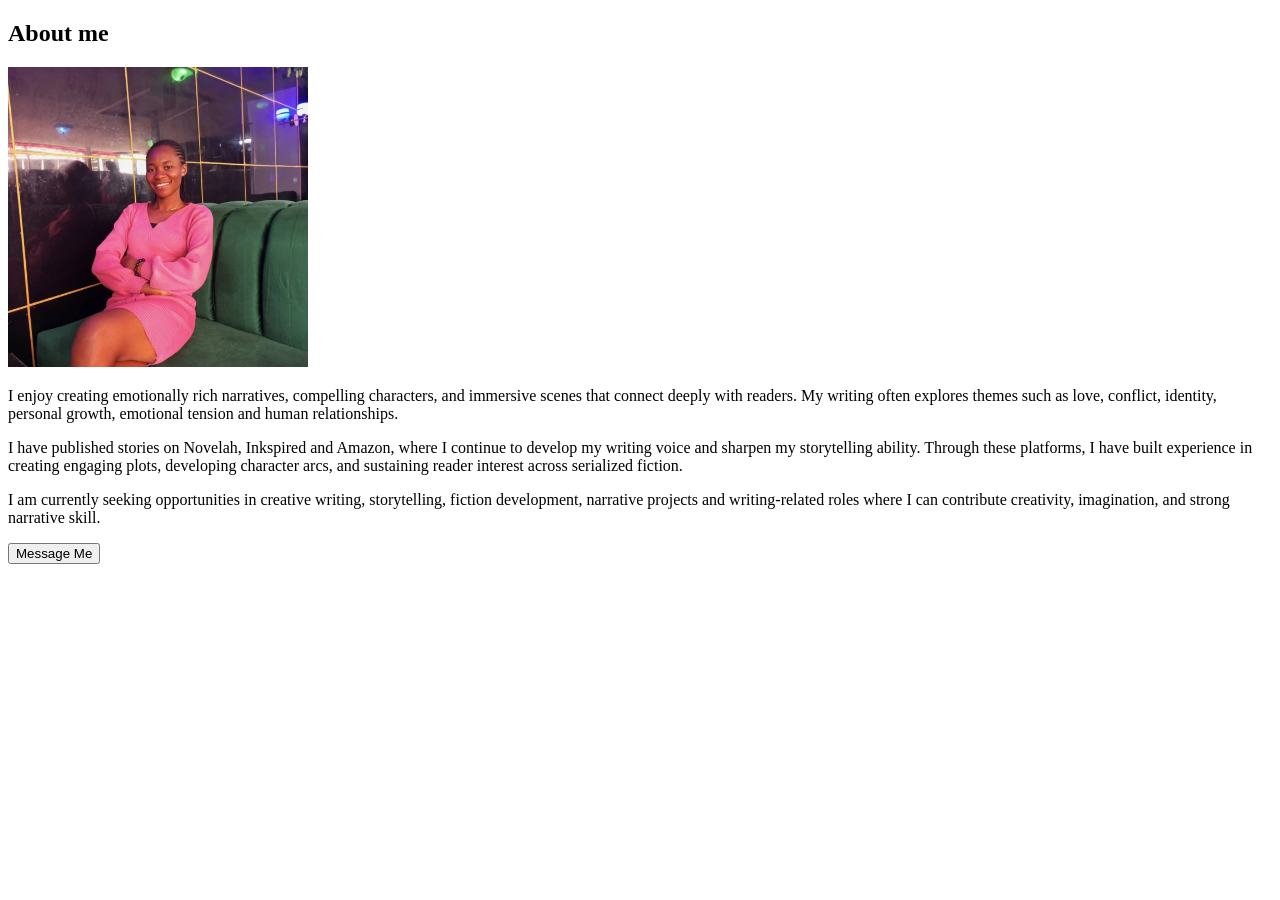
==== about me.html @ 1da1dd1f "Add files via upload" ====
<!DOCTYPE html>
<html lang="en">
    <head>
        <meta name="viewport" content="width=device-width,initial scale=1.0">
        <title>About me</title>
    </head>
    <body>
        <section>
            <h1>About me</h1>
            <img src="Lilian1.webp" alt="me" width="300">
            <p>I enjoy creating emotionally rich narratives, compelling characters, and immersive scenes that connect deeply with readers. My writing often explores themes such as love, conflict, identity, personal growth, emotional tension and human relationships.</p><p>I have published stories on Novelah, Inkspired and Amazon, where I continue to develop my writing voice and sharpen my storytelling ability. Through these platforms, I have built experience in creating engaging plots, developing character arcs, and sustaining reader interest across serialized fiction.</p><p>I am currently seeking opportunities in creative writing, storytelling, fiction development, narrative projects and writing-related roles where I can contribute creativity, imagination, and strong narrative skill.</p>
            </section>
            
            <a href="https://github.com/obasililian59-cell"><button class="message-me-btn">Message Me</button></a>
    </body>
</html>
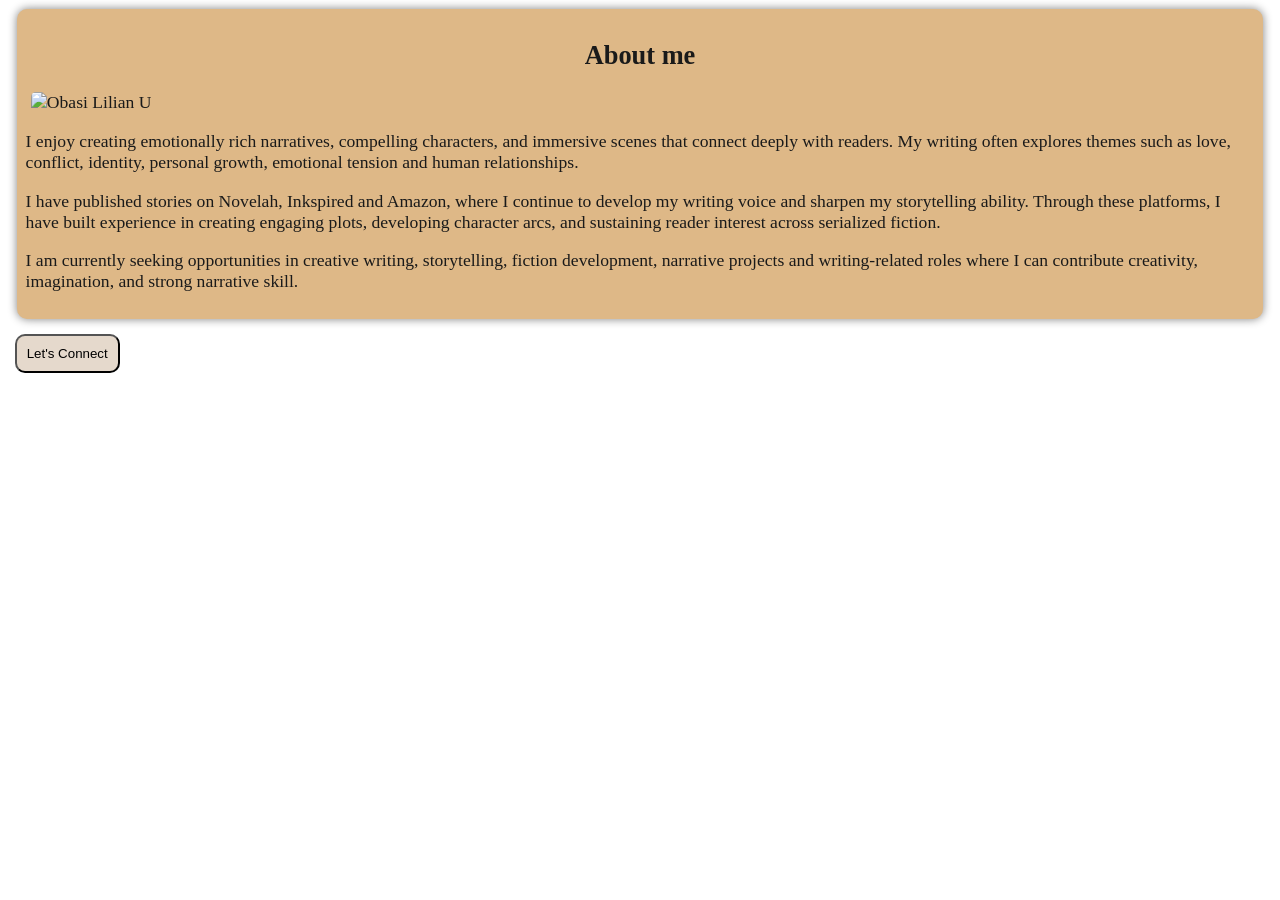
==== commit 2b1c78af: "Update Web-development-portfolio" ====
--- a/about me.html
+++ b/about me.html
@@ -2,15 +2,17 @@
 <html lang="en">
     <head>
         <meta name="viewport" content="width=device-width,initial scale=1.0">
+        <link rel="stylesheet" href="about-me.css">
         <title>About me</title>
     </head>
     <body>
         <section>
             <h1>About me</h1>
-            <img src="Lilian1.webp" alt="me" width="300">
-            <p>I enjoy creating emotionally rich narratives, compelling characters, and immersive scenes that connect deeply with readers. My writing often explores themes such as love, conflict, identity, personal growth, emotional tension and human relationships.</p><p>I have published stories on Novelah, Inkspired and Amazon, where I continue to develop my writing voice and sharpen my storytelling ability. Through these platforms, I have built experience in creating engaging plots, developing character arcs, and sustaining reader interest across serialized fiction.</p><p>I am currently seeking opportunities in creative writing, storytelling, fiction development, narrative projects and writing-related roles where I can contribute creativity, imagination, and strong narrative skill.</p>
+            <img src="Lilian1.webp" alt="Obasi Lilian U" width="300">
+            <p>I enjoy creating emotionally rich narratives, compelling characters, and immersive scenes that connect deeply with readers. My writing often explores themes such as love, conflict, identity, personal growth, emotional tension and human relationships.</p><p>I have published stories on Novelah, Inkspired and Amazon, where I continue to develop my writing voice and sharpen my storytelling ability. Through these platforms, I have built experience in creating engaging plots, developing character arcs, and sustaining reader interest across serialized fiction.</p>
+              <p>I am currently seeking opportunities in creative writing, storytelling, fiction development, narrative projects and writing-related roles where I can contribute creativity, imagination, and strong narrative skill.</p>
             </section>
             
-            <a href="https://github.com/obasililian59-cell"><button class="message-me-btn">Message Me</button></a>
+            <a href="https://github.com/obasililian59-cell"><button class="message-me-btn">Let's Connect</button></a>
     </body>
 </html>
--- a/about-me.css
+++ b/about-me.css
@@ -0,0 +1,30 @@
+body {
+    font-family: Times New Roman;
+    font-size: 1.1rem;
+    color: #1a1a1a;
+}
+
+section {
+    background-color: burlywood;
+    padding: 0.5em;
+    margin: 0.5em;
+    border-radius: 10px;
+    box-shadow: 0 0 10px gray;
+}
+
+img {
+    margin: 0 0.3em;
+    border-radius: 5px;
+}
+
+h1 {
+    text-align-last: center;
+}
+
+.message-me-btn {
+    diplay: inline-block;
+    border-radius: 10px;
+    padding: 0.75em;
+    margin: 0.5em;
+    background-color: rgba(127, 64, 0, 0.2);
+}
